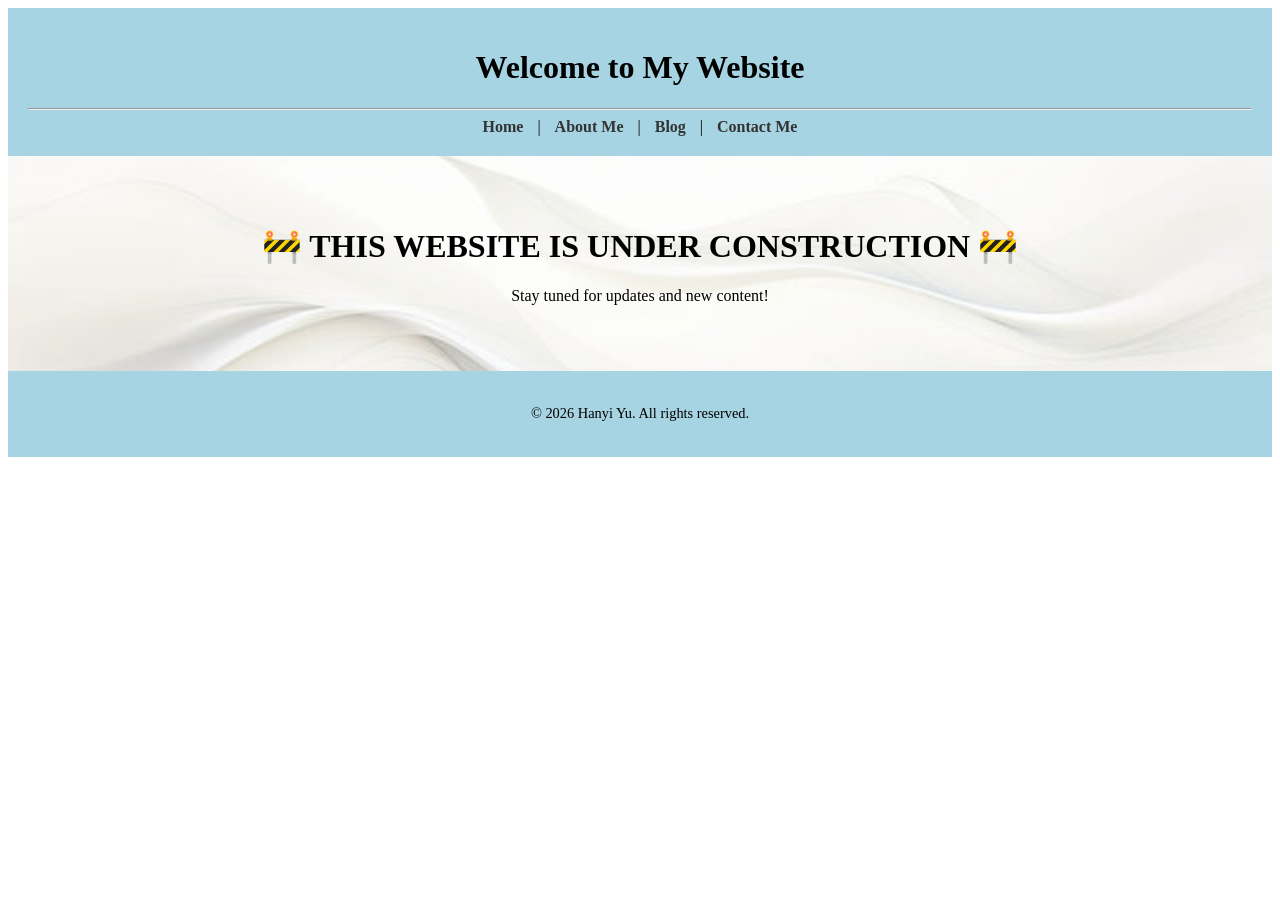
==== index.html @ 9a0e633e "Add files via upload" ====
<!DOCTYPE html>
<html lang="en">
<head>
    <meta charset="UTF-8">
    <meta name="viewport" content="width=device-width, initial-scale=1.0">
    <link rel="stylesheet" href="style.css">
    <link rel="icon" href="hanyilogo.jpg" type="image/jpeg">
    <title>Hanyi Yu Website</title>
</head>
<body>
    <header id="p1">
        <h1>Welcome to My Website</h1>
        <hr>
        <nav>
             <a href="index.html">Home</a> |
            <a href="aboutme.html">About Me</a> |
            <a href="blog.html">Blog</a> |
            <a href="contact.html">Contact Me</a>
        </nav>
        </nav>
    </header>

    <main id="p5">
        <h1>🚧 THIS WEBSITE IS UNDER CONSTRUCTION 🚧</h1>
        <p>Stay tuned for updates and new content!</p>
    </main>

    <footer>
        <p>&copy; 2026 Hanyi Yu. All rights reserved.</p>
    </footer>
</body>
</html>
---- style.css ----
/* Header */
#p1 {
    background-color: rgb(167, 212, 226);
    padding: 20px;
    text-align: center;
}

/* Navigation links */
#p1 nav a {
    text-decoration: none;
    color: #333;
    font-weight: bold;
    margin: 0 10px;
    transition: color 0.3s;
}

#p1 nav a:hover {
    color: rgb(0, 102, 153);
}

/* Main section */
#p5 {
    text-align: center;
    padding: 50px 20px;
    background-image: url('image.jpg');
    background-repeat: no-repeat;
    background-size: cover;
    background-position: center;
}

/* Images */
#p9 {
    border-radius: 15px;
    border: 3px double rgb(196, 196, 196);
    max-width: 90%;
    height: auto;
    display: block;
    margin: 20px auto;
}

/* Footer */
footer {
    text-align: center;
    padding: 20px;
    background-color: rgb(167, 212, 226);
    font-size: 0.9em;
}
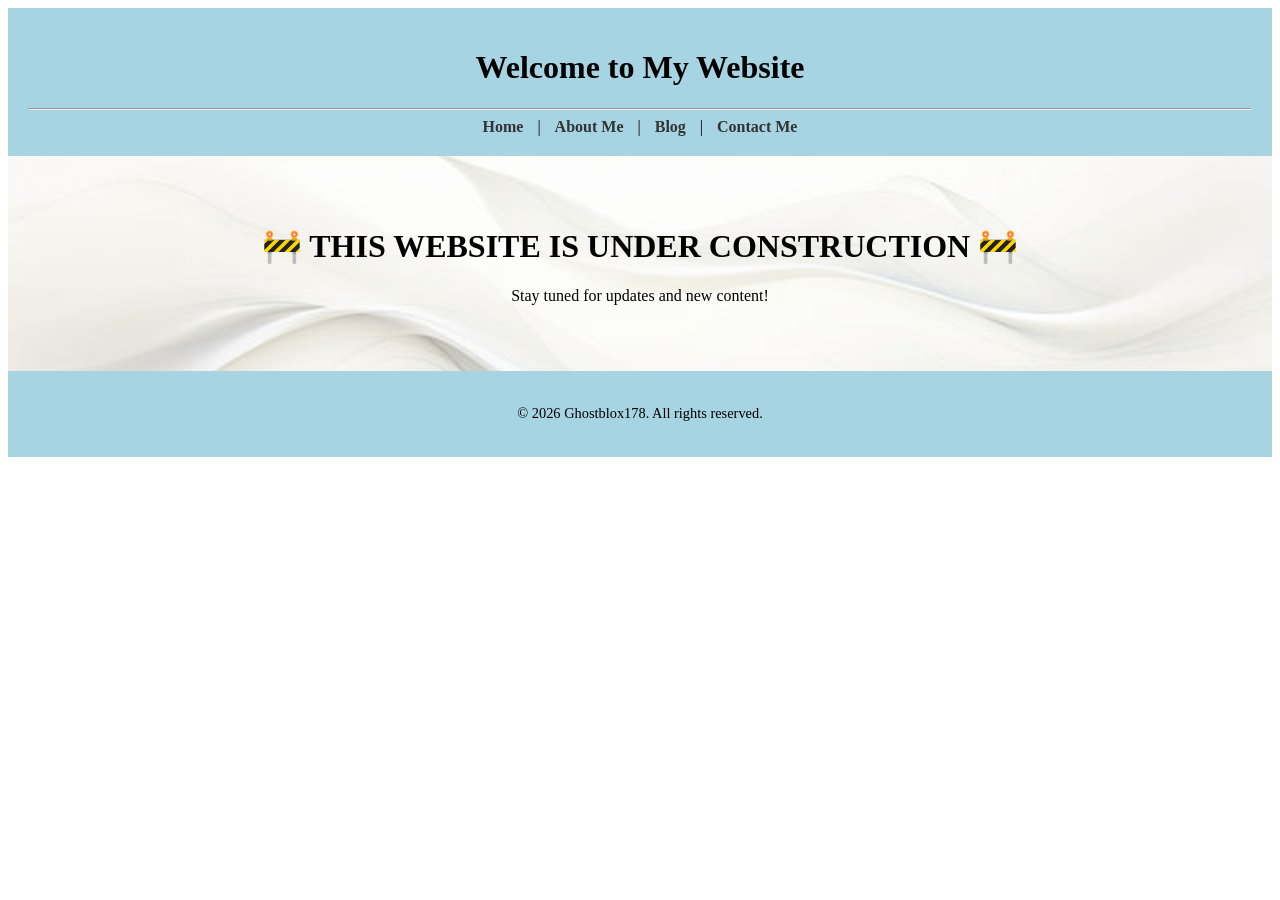
==== commit 28eb7b0a: "Update index.html" ====
--- a/index.html
+++ b/index.html
@@ -26,7 +26,8 @@
     </main>
 
     <footer>
-        <p>&copy; 2026 Hanyi Yu. All rights reserved.</p>
+        <p>&copy; 2026 Ghostblox178. All rights reserved.</p>
     </footer>
 </body>
 </html>
+
